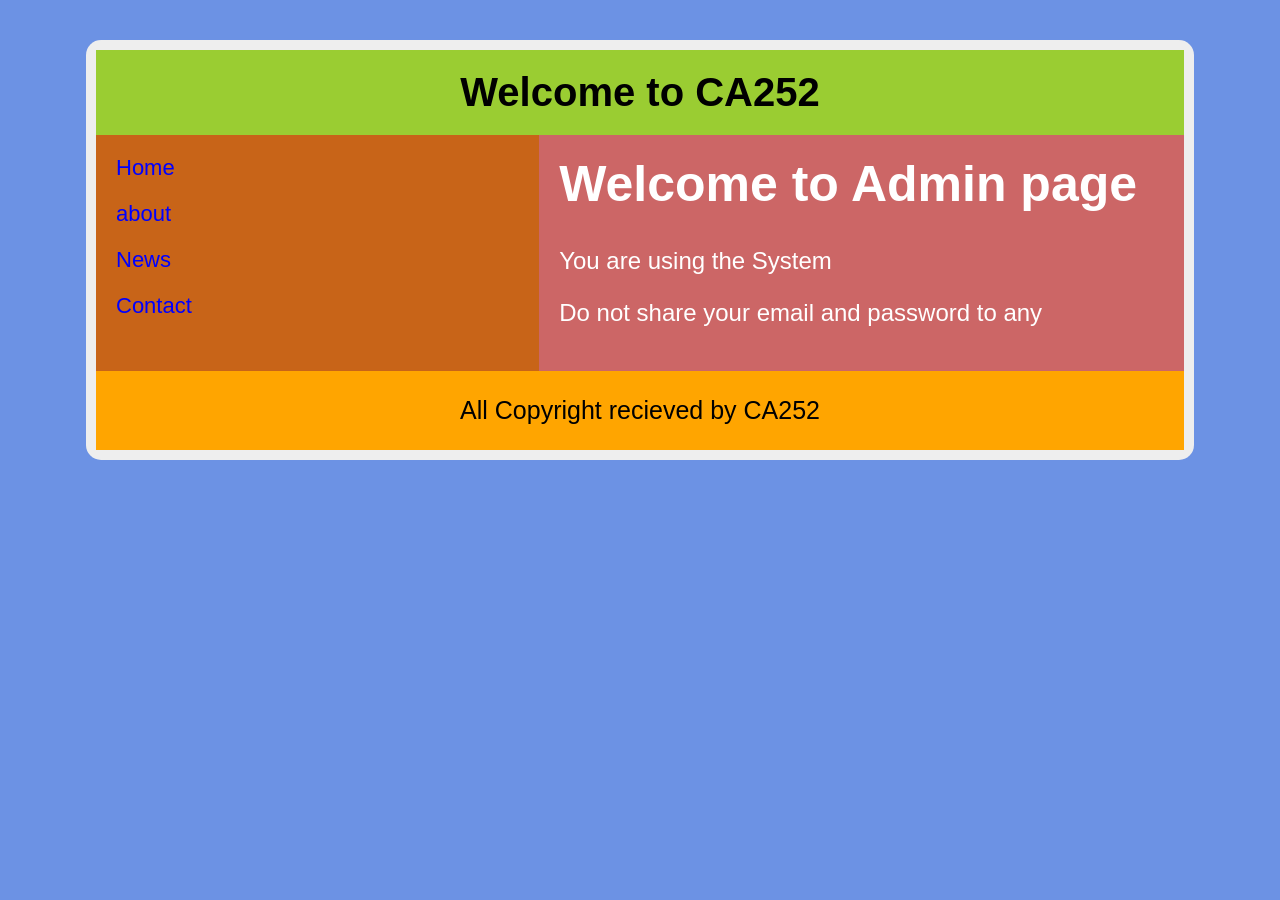
==== index.html @ c636e211 "Create index.html" ====
<!DOCTYPE html>
<html lang="en">
<head>
<meta charset="UTF-8">
<meta name="viewport" content="width=device-width, initial-scale=1.0">
<title>CA252</title>

<style>

body{
    margin:0;
    padding:0;
    background:#6c92e4;
    font-family:Arial, sans-serif;
}

.container{
    width:85%;
    margin:40px auto;
    background:#eee;
    border-radius:15px;
    overflow:hidden;
    padding:10px;
}

/* HEADER */
.header{
    background:#9acd32;
    text-align:center;
    padding:20px;
    font-size:40px;
    font-weight:bold;
}

/* NAV + BODY */
.main{
    display:flex;
}

/* NAVIGATION */
.nav{
    width:40%;
    background:#c86418;
    padding:20px;
}

.nav a{
    display:block;
    color:blue;
    text-decoration:none;
    font-size:22px;
    margin-bottom:20px;
}

/* BODY */
.body-content{
    width:60%;
    background:#cc6666;
    color:white;
    padding:20px;
}

.body-content h1{
    font-size:50px;
    margin-top:0;
}

.body-content p{
    font-size:24px;
}

/* FOOTER */
.footer{
    background:orange;
    text-align:center;
    padding:25px;
    font-size:25px;
}

/* MOBILE */
@media(max-width:768px){

.main{
    flex-direction:row;
}

.nav{
    width:40%;
}

.body-content{
    width:60%;
}

.body-content h1{
    font-size:35px;
}

}

</style>
</head>

<body>

<div class="container">

    <!-- HEADER -->
    <div class="header">
        Welcome to CA252
    </div>

    <!-- NAV + BODY -->
    <div class="main">

        <!-- NAV -->
        <div class="nav">
            <a href="#">Home</a>
            <a href="#">about</a>
            <a href="#">News</a>
            <a href="#">Contact</a>
        </div>

        <!-- BODY -->
        <div class="body-content">
            <h1>Welcome to Admin page</h1>

            <p>You are using the System</p>

            <p>
                Do not share your email and password to any
            </p>
        </div>

    </div>

    <!-- FOOTER -->
    <div class="footer">
        All Copyright recieved by CA252
    </div>

</div>

</body>
</html>
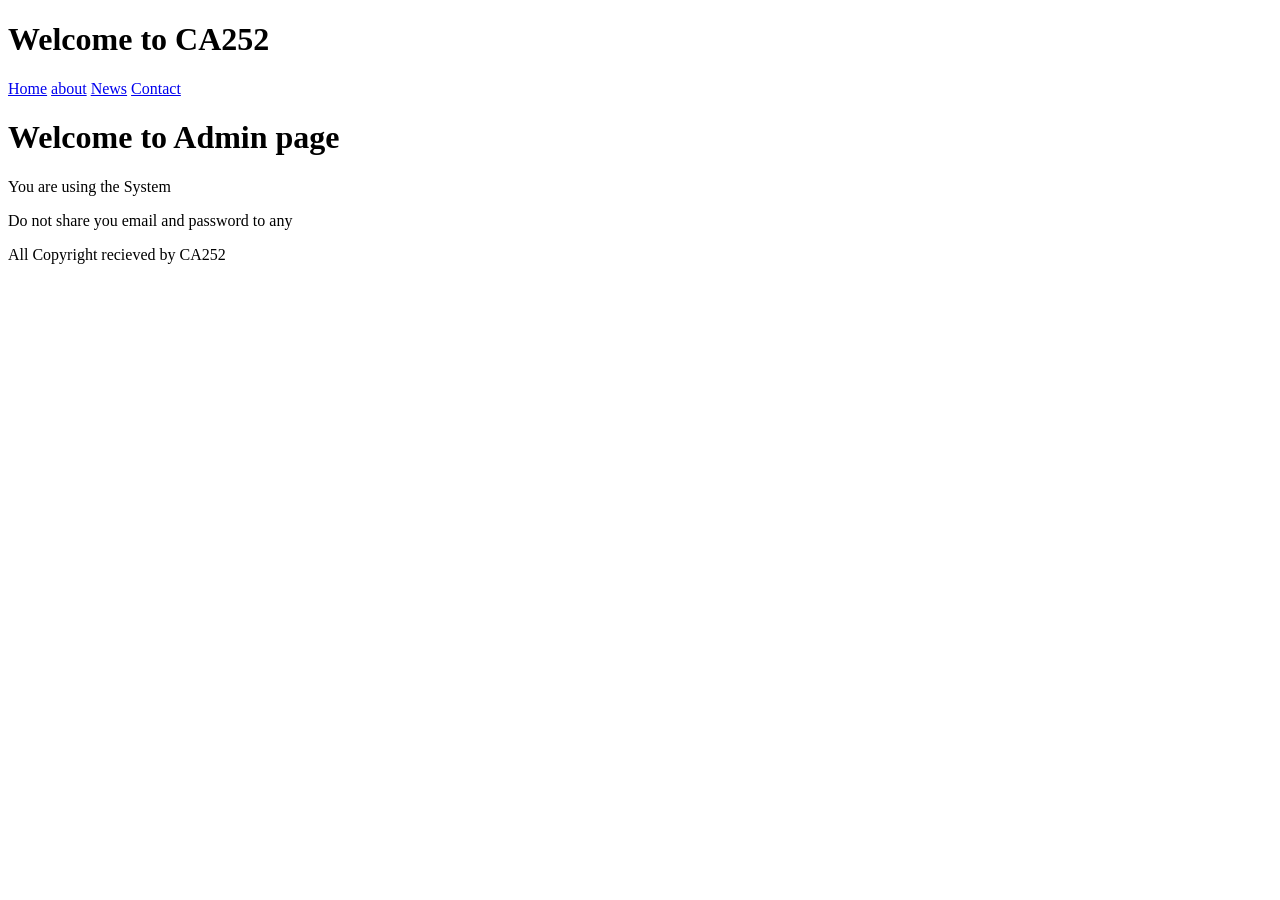
==== commit 88e79861: "Update index.html" ====
--- a/index.html
+++ b/index.html
@@ -1,145 +1,37 @@
 <!DOCTYPE html>
 <html lang="en">
 <head>
-<meta charset="UTF-8">
-<meta name="viewport" content="width=device-width, initial-scale=1.0">
-<title>CA252</title>
-
-<style>
-
-body{
-    margin:0;
-    padding:0;
-    background:#6c92e4;
-    font-family:Arial, sans-serif;
-}
-
-.container{
-    width:85%;
-    margin:40px auto;
-    background:#eee;
-    border-radius:15px;
-    overflow:hidden;
-    padding:10px;
-}
-
-/* HEADER */
-.header{
-    background:#9acd32;
-    text-align:center;
-    padding:20px;
-    font-size:40px;
-    font-weight:bold;
-}
-
-/* NAV + BODY */
-.main{
-    display:flex;
-}
-
-/* NAVIGATION */
-.nav{
-    width:40%;
-    background:#c86418;
-    padding:20px;
-}
-
-.nav a{
-    display:block;
-    color:blue;
-    text-decoration:none;
-    font-size:22px;
-    margin-bottom:20px;
-}
-
-/* BODY */
-.body-content{
-    width:60%;
-    background:#cc6666;
-    color:white;
-    padding:20px;
-}
-
-.body-content h1{
-    font-size:50px;
-    margin-top:0;
-}
-
-.body-content p{
-    font-size:24px;
-}
-
-/* FOOTER */
-.footer{
-    background:orange;
-    text-align:center;
-    padding:25px;
-    font-size:25px;
-}
-
-/* MOBILE */
-@media(max-width:768px){
-
-.main{
-    flex-direction:row;
-}
-
-.nav{
-    width:40%;
-}
-
-.body-content{
-    width:60%;
-}
-
-.body-content h1{
-    font-size:35px;
-}
-
-}
-
-</style>
+    <meta charset="UTF-8">
+    <meta name="viewport" content="width=device-width, initial-scale=1.0">
+    <title>Welcome to CA252</title>
+    <link rel="stylesheet" href="styles.css">
 </head>
-
 <body>
 
-<div class="container">
+    <header>
+        <h1>Welcome to CA252</h1>
+    </header>
 
-    <!-- HEADER -->
-    <div class="header">
-        Welcome to CA252
-    </div>
-
-    <!-- NAV + BODY -->
-    <div class="main">
-
-        <!-- NAV -->
-        <div class="nav">
+    <div class="wrapper">
+        <nav class="nav">
             <a href="#">Home</a>
             <a href="#">about</a>
             <a href="#">News</a>
             <a href="#">Contact</a>
-        </div>
-
-        <!-- BODY -->
-        <div class="body-content">
+        </nav>
+        
+        <main>
             <h1>Welcome to Admin page</h1>
-
             <p>You are using the System</p>
-
-            <p>
-                Do not share your email and password to any
-            </p>
-        </div>
-
+            <p>Do not share you email and password to any</p>
+        </main>
     </div>
 
-    <!-- FOOTER -->
-    <div class="footer">
+    <footer>
         All Copyright recieved by CA252
-    </div>
+    </footer>
 
-</div>
+    <div class="bottom-bar"></div>
 
 </body>
 </html>
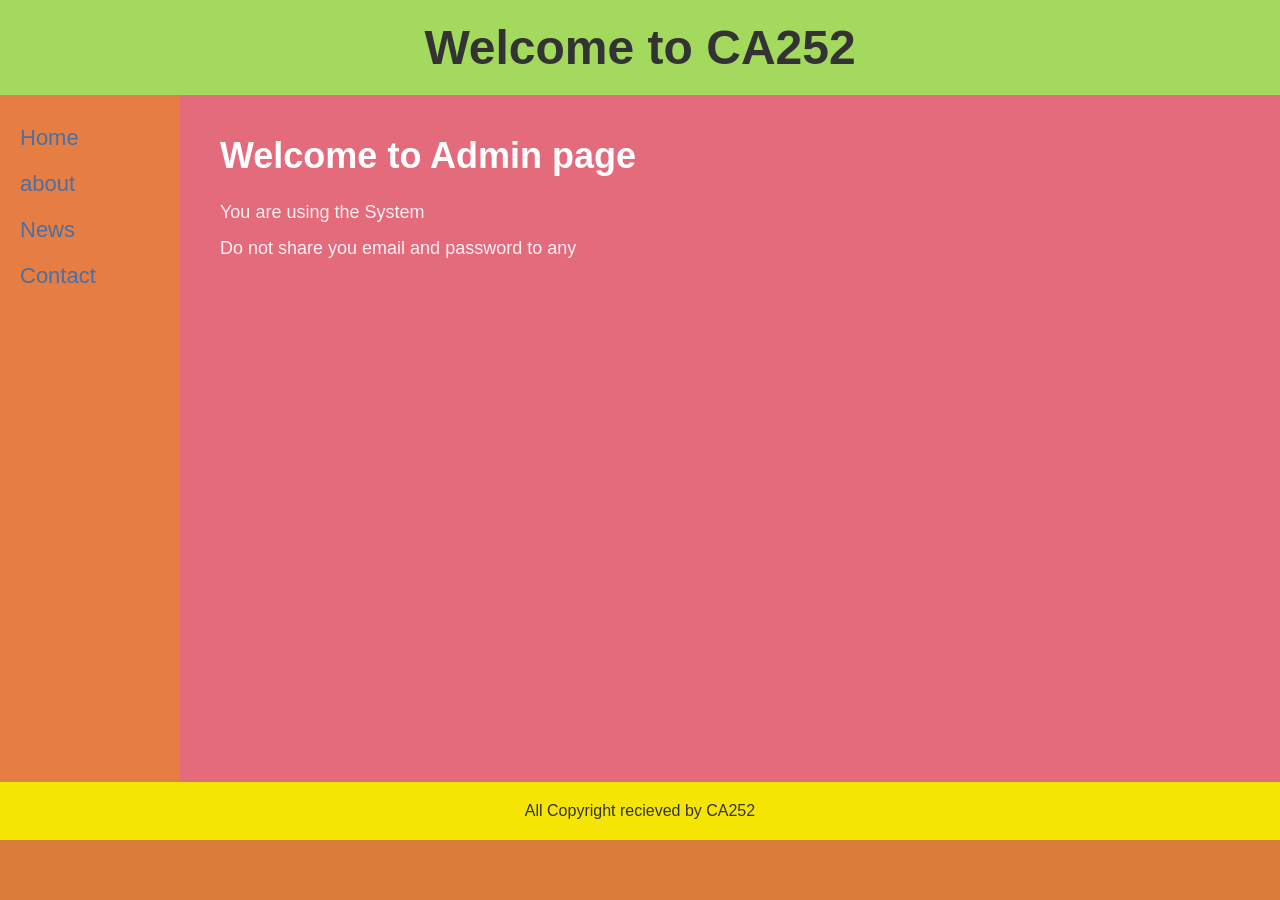
==== commit 71abde7c: "Update index.html" ====
--- a/index.html
+++ b/index.html
@@ -4,7 +4,7 @@
     <meta charset="UTF-8">
     <meta name="viewport" content="width=device-width, initial-scale=1.0">
     <title>Welcome to CA252</title>
-    <link rel="stylesheet" href="styles.css">
+    <link rel="stylesheet" href="style.css">
 </head>
 <body>
 
--- a/style.css
+++ b/style.css
@@ -0,0 +1,83 @@
+* {
+    margin: 0;
+    padding: 0;
+    box-sizing: border-box;
+    font-family: sans-serif;
+}
+
+body {
+    display: flex;
+    flex-direction: column;
+    min-height: 100vh;
+    background-color: #f0f0f0;
+}
+
+header {
+    background-color: #a3d95d;
+    color: #333333;
+    text-align: center;
+    padding: 20px;
+    font-size: 24px;
+}
+
+.wrapper {
+    display: flex;
+    flex: 1;
+}
+
+.nav {
+    background-color: #e67e43;
+    width: 180px;
+    padding: 30px 20px;
+    display: flex;
+    flex-direction: column;
+    gap: 20px;
+}
+
+.nav a {
+    color: #4a6fa5;
+    text-decoration: none;
+    font-size: 22px;
+    font-weight: 500;
+    transition: color 0.3s ease;
+}
+
+.nav a:hover {
+    color: rgb(51, 215, 9);
+    background-color: white;
+    padding: 5px;
+    border-radius: 10px;
+}
+
+main {
+    background-color: #e36b7c;
+    color: white;
+    flex: 1;
+    padding: 40px;
+}
+
+main h1 {
+    font-size: 36px;
+    margin-bottom: 25px;
+    font-weight: bold;
+}
+
+main p {
+    font-size: 18px;
+    margin-bottom: 15px;
+    opacity: 0.9;
+}
+
+footer {
+    background-color: #f5e505;
+    color: #333333;
+    text-align: center;
+    padding: 20px;
+    font-size: 16px;
+}
+
+.bottom-bar {
+    background-color: #d97d38;
+    height: 60px;
+    width: 100%;
+}
